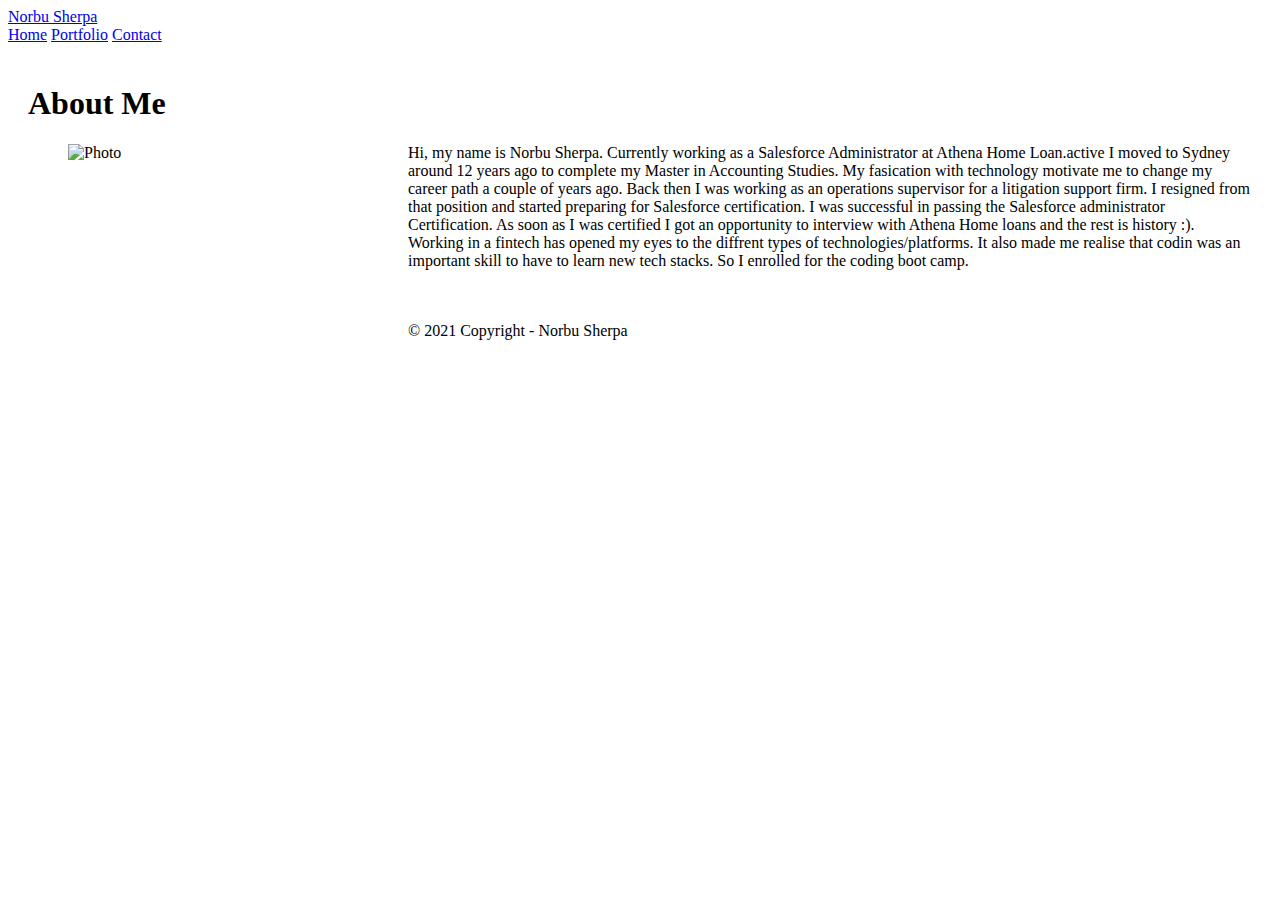
==== Index.html @ a943ce8b "Pushing chnages to new Repo" ====
<!DOCTYPE html>
<html>
  <head>
    <meta charset="utf-8">
    <meta name="viewport" content="width=device-width, initial-scale=1">
    <title>Norbu's Page</title>
    <link rel="stylesheet" href="https://cdn.jsdelivr.net/npm/bootstrap@4.5.3/dist/css/bootstrap.min.css"
     integrity="sha384-TX8t27EcRE3e/ihU7zmQxVncDAy5uIKz4rEkgIXeMed4M0jlfIDPvg6uqKI2xXr2" crossorigin="anonymous">
     <link href="./Assets/css/Style.css" rel="stylesheet">
  </head>
    <body>
      <nav class="navbar">
        <a class="navbar-brand" href="#">Norbu Sherpa</a>
      <div class="topnav" id="myTopnav">
        <a href="./Index.html"class="active">Home</a>
        <a href="./Assets/pages/portfolio.html" target="_blank">Portfolio</a>
        <a href="./Assets/pages/contact.html">Contact</a>
        <a href="javascript:void(0);" class="icon" onclick="myFunction()">
          <i class="fa fa-bars"></i>
        </a>
      </div>
      <script>
      function myFunction() {
        var x = document.getElementById("myTopnav");
        if (x.className === "topnav") {
          x.className += " responsive";
        } else {
          x.className = "topnav";
        }
      }
      </script>
           
             <div class="container">
                <section style="padding: 20px">
                  <h1>About Me</h1>
                  <div class="sidebar">
                    <img
                    src=Assets/Images/Self.jpeg
                    alt="Photo"
                    width="300"
                    height="300"
                    align="left"
                    style="margin: 0 40px 0;"
                  />
                  </div>
                <p>
                  Hi, my name is Norbu Sherpa. Currently working as a Salesforce Administrator at Athena Home Loan.active
                  I moved to Sydney around 12 years ago to complete my Master in Accounting Studies. My fasication with technology 
                  motivate me to change my career path a couple of years ago. Back then I was working as an operations supervisor for 
                  a litigation support firm. I resigned from that position and started preparing for Salesforce certification.
                  I was successful in passing the Salesforce administrator Certification. As soon as I was certified I got an opportunity
                  to interview with Athena Home loans and the rest is history :).
                  Working in a fintech has opened my eyes to the diffrent types of technologies/platforms. It also made me realise that codin was 
                  an important skill to have to learn new tech stacks. So I enrolled for the coding boot camp.</p>
                </section>
            </div>
            <footer>
              <p>© 2021 Copyright - Norbu Sherpa</p>
          </footer>
    </body>
</html>
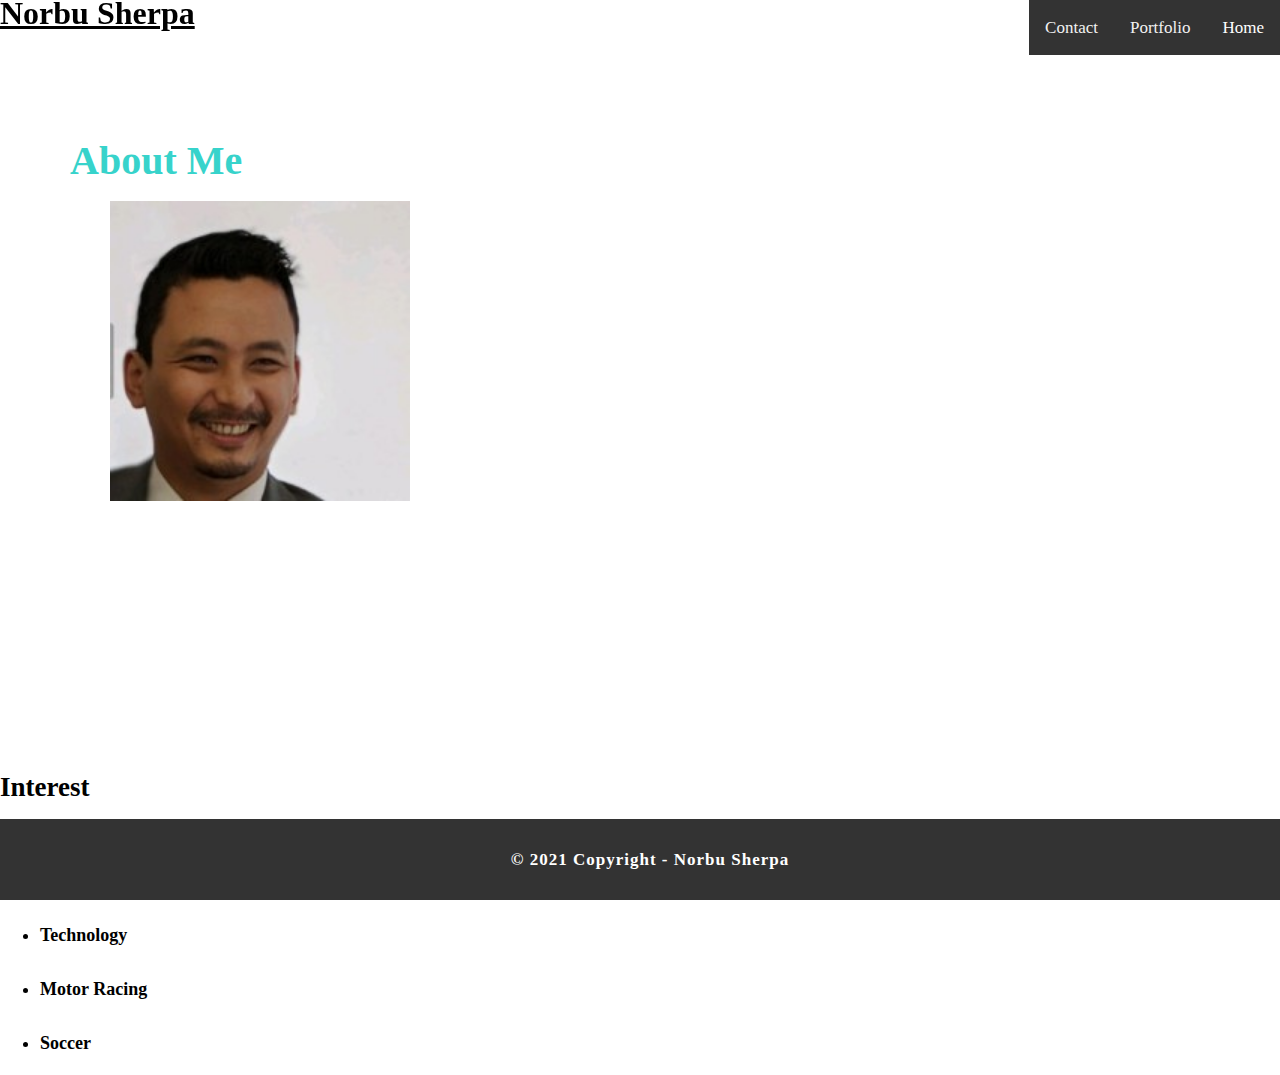
==== commit 7b27b56a: "Final Update" ====
--- a/Index.html
+++ b/Index.html
@@ -6,15 +6,15 @@
     <title>Norbu's Page</title>
     <link rel="stylesheet" href="https://cdn.jsdelivr.net/npm/bootstrap@4.5.3/dist/css/bootstrap.min.css"
      integrity="sha384-TX8t27EcRE3e/ihU7zmQxVncDAy5uIKz4rEkgIXeMed4M0jlfIDPvg6uqKI2xXr2" crossorigin="anonymous">
-     <link href="./Assets/css/Style.css" rel="stylesheet">
+     <link href="./CSS/Style.css" rel="stylesheet">
   </head>
     <body>
       <nav class="navbar">
         <a class="navbar-brand" href="#">Norbu Sherpa</a>
       <div class="topnav" id="myTopnav">
         <a href="./Index.html"class="active">Home</a>
-        <a href="./Assets/pages/portfolio.html" target="_blank">Portfolio</a>
-        <a href="./Assets/pages/contact.html">Contact</a>
+        <a href="./pages/portfolio.html" target="_blank">Portfolio</a>
+        <a href="./pages/contact.html">Contact</a>
         <a href="javascript:void(0);" class="icon" onclick="myFunction()">
           <i class="fa fa-bars"></i>
         </a>
@@ -29,13 +29,12 @@
         }
       }
       </script>
-           
              <div class="container">
                 <section style="padding: 20px">
                   <h1>About Me</h1>
                   <div class="sidebar">
                     <img
-                    src=Assets/Images/Self.jpeg
+                    src=Images/Self.jpeg
                     alt="Photo"
                     width="300"
                     height="300"
@@ -54,6 +53,26 @@
                   an important skill to have to learn new tech stacks. So I enrolled for the coding boot camp.</p>
                 </section>
             </div>
+          <div class="interest">
+            <h2><strong>Interest</strong></h2>
+            <br>
+           <ul>
+           <li>
+            <strong>Travelling</strong>
+          </li>
+           <br>
+           <li>
+            <strong>Technology</strong>
+          </li>
+           <br>
+           <li>
+            <strong>Motor Racing</strong>
+          </li>
+           <br>
+           <li>
+            <strong>Soccer</strong>
+          </li>
+          </div>
             <footer>
               <p>© 2021 Copyright - Norbu Sherpa</p>
           </footer>
--- a/CSS/Style.css
+++ b/CSS/Style.css
@@ -0,0 +1,121 @@
+body{
+    font: white;
+    font-size: 18px;
+    font-family: "Georgia", "Times New Roman", Times, serif;
+    line-height: 27px;
+    margin: 0;
+    padding: 0;
+    background-image: url('/Users/norbu/Portfolio2021/Images/sky.jpg');
+    background-size: cover;
+
+}
+
+.navbar-brand {
+  position: fixed;
+  top:0;
+  left:0;
+  color:black;
+  font-size: xx-large;
+  font-weight: bold;
+}
+
+.topnav {
+  position:fixed;
+  right:0;
+  top:0;
+  overflow: hidden;
+  background-color: #333;
+  margin-left: 900px;
+}
+
+.topnav a {
+  float: right;
+  display: block;
+  color: #f2f2f2;
+  text-align: center;
+  padding: 14px 16px;
+  text-decoration: none;
+  font-size: 17px;
+}
+
+.topnav a:hover {
+  background-color: #ddd;
+  color: black;
+}
+
+.topnav a.active {
+  color: white;
+}
+
+.topnav .icon {
+  display: none;
+}
+
+.container{
+margin-top: 100px;;
+width: 650px;
+height: 80%;
+margin-left: 50px;
+margin-right: 400px;
+margin: 0. auto; 
+background-image: url('/Users/norbu/MyPortfolio/Assets/Images/index.jpg');
+background-size: cover;
+}
+
+h1{
+font-size: 40px;
+color:rgb(55, 211, 203);
+}
+
+.sidebar{
+width="300"
+height="300"
+align="left"
+style="margin: 0 40px 0;"
+}
+
+p{
+color:white;
+}
+
+.interest{
+  margin-right:120px;
+  font-size:large;
+}
+
+footer{
+  background:#333;
+  color: grey;
+  margin-top:100px;
+  padding:10px;
+  font-size: 17px;
+  font-weight: bold;
+  text-align: center;
+  letter-spacing: 1px;
+  width: 100%;
+  position:fixed;
+  left:0;
+  bottom:0;
+}
+
+@media only screen and (max-width:800px) {
+  /* For tablets: */
+  .container {
+    width: 80%;
+    padding: 0;
+  }
+  .right {
+    width: 100%;
+
+ @media screen and (max-width: 500px) {
+    .topnav.responsive {position: relative;}
+    .topnav.responsive .icon {
+      position: absolute;
+      right: 0;
+      top: 0;
+    }
+.topnav.responsive a {
+      float: none;
+      display: block;
+      text-align: left;
+    } */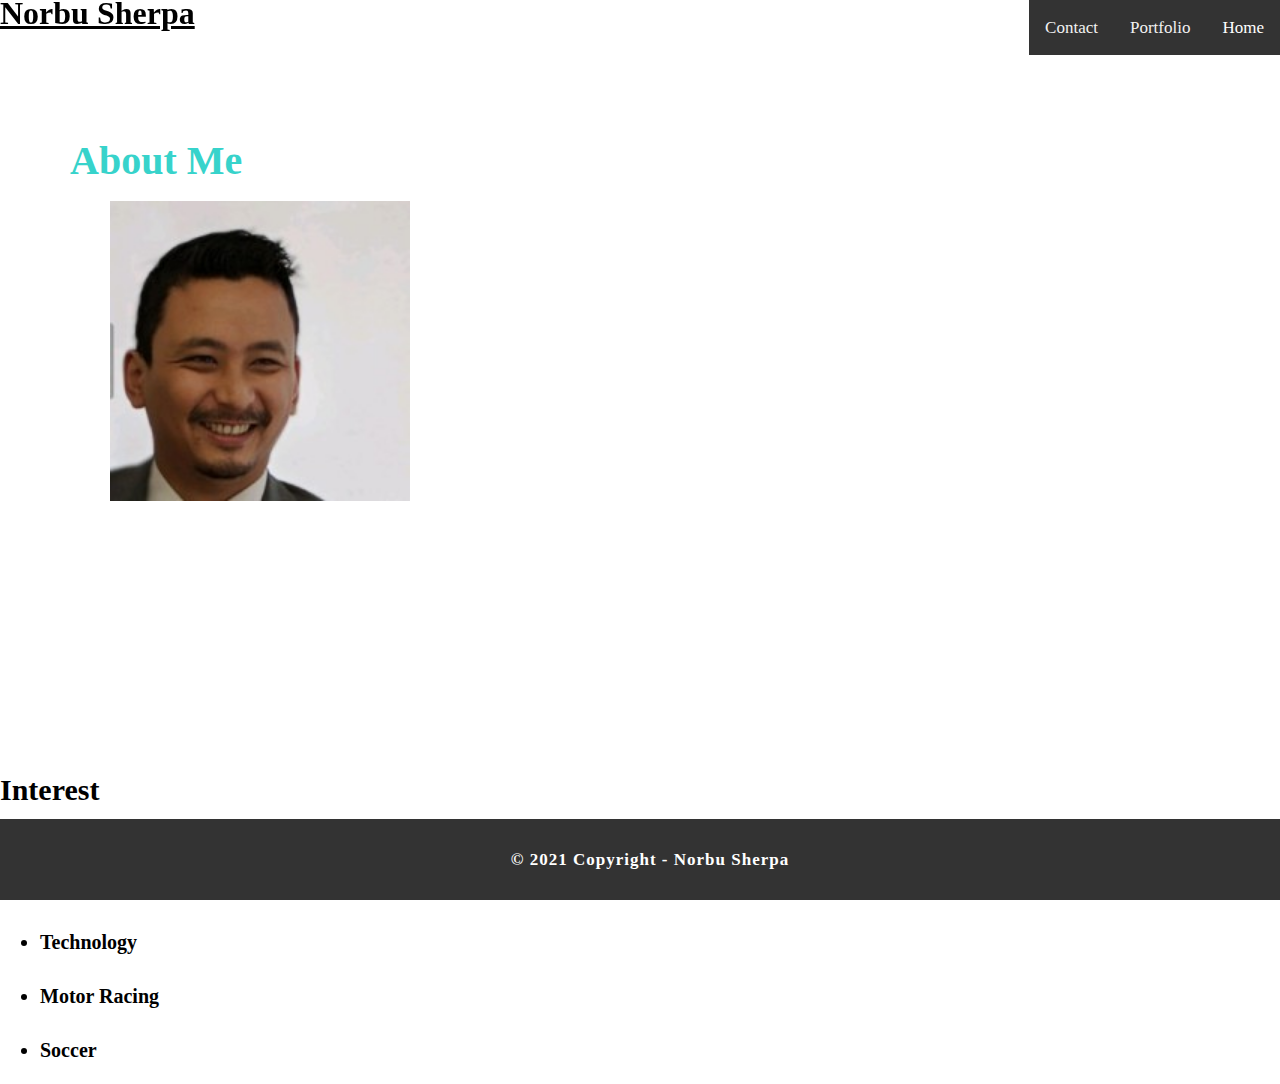
==== commit d8c0f4a0: "index.html updated" ====
--- a/Index.html
+++ b/Index.html
@@ -12,7 +12,7 @@
       <nav class="navbar">
         <a class="navbar-brand" href="#">Norbu Sherpa</a>
       <div class="topnav" id="myTopnav">
-        <a href="./Index.html"class="active">Home</a>
+        <a href="./index.html"class="active">Home</a>
         <a href="./pages/portfolio.html" target="_blank">Portfolio</a>
         <a href="./pages/contact.html">Contact</a>
         <a href="javascript:void(0);" class="icon" onclick="myFunction()">
--- a/CSS/Style.css
+++ b/CSS/Style.css
@@ -5,7 +5,7 @@
     line-height: 27px;
     margin: 0;
     padding: 0;
-    background-image: url('/Users/norbu/Portfolio2021/Images/sky.jpg');
+    background-image: url('/Users/norbu/Portfolio2021/Images/pexels-photo-747964.jpeg');
     background-size: cover;
 
 }
@@ -80,7 +80,7 @@
 
 .interest{
   margin-right:120px;
-  font-size:large;
+  font-size:20px;
 }
 
 footer{
